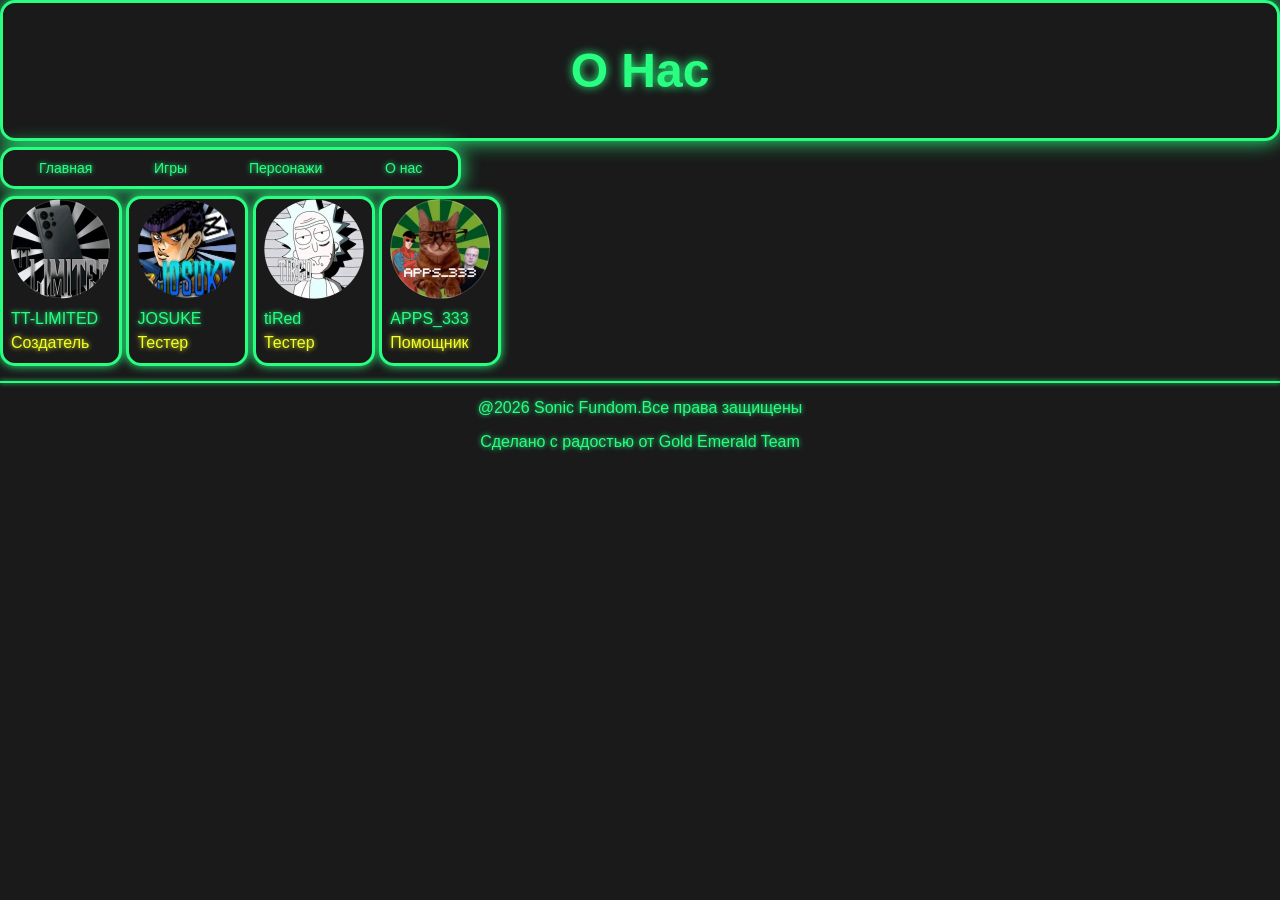
==== authors.html @ 070b8dad "Rename autors.html to authors.html" ====
<!DOCTYPE html><html lang="ru">
    <head>
        <meta charset="UTF-8">
        <link rel="preload" href="fonts/PressStart2P-Regular.ttf" as="font" type="font/ttf" crossorigin>
        <meta name="description" content="Фандом по  Сонику в котором есть много обсуждений и игр">
        <meta name="viewport" content="width=device-width, initial-scale=1.0">
        <meta name="author" content="LIMITED">
        <link rel="icon" type="image/png" href="favicon.png">
        <link rel="apple-touch-icon" href="favicon.png">
        <title>Sonic Fundom</title>
        <link rel="stylesheet" href="style.css">
        <script src="script.js" defer></script>
    </head>
    <body>
        <header>
            <h2>О Нас</h2>
        </header>
        <nav>
            <a href="index.html">Главная</a>
            <a href="#">Игры</a>
            <a href="#">Персонажи</a>
            <a href="autors.html">О нас</a>
        </nav>
        <main>
            <section class="wb">
                <img src="Screenshot_20260914_182554_TikTok.webp" alt="Кольцо" width="100" height="100">
                <p>TT-LIMITED</p>
                <p class="soz">Создатель</p>
            </section>
            <section class="wb">
                <img src="IMG_20260913_214917_098.webp" alt="JOSUKE" width="100" height="100">
                <p>JOSUKE</p>
                <p class="soz">Тестер</p>
            </section>
            <section class="wb">
                <img src="IMG_20260913_214917_100.webp" alt="tiRed" width="100" height="100">
                <p>tiRed</p>
                <p class="soz">Тестер</p>
            </section>
            <section class="wb">
                <img src="Screenshot_20260914_182535_TikTok.webp" alt="noname" width="100" height="100">
                <p>APPS_333</p>
                <p class="soz">Помощник</p>
            </section>
            </section>
        </main>
        <hr><footer><p class="abc">@2026 Sonic Fundom.Все права защищены</p><p class="abc">Сделано с радостью от Gold Emerald Team</p></footer>
    </body>
</html>
---- style.css ----
@font-face {
    font-family: 'Press Start 2P';
    src: url(PressStart2P-Regular.ttf) format('truetype');
    font-display: swap;
}
body {background-color:rgb(26, 26, 26);
    margin: 0;padding: 0;
    font-family: 'Press Start 2P', sans-serif;
    color: rgb(40, 255, 129);
    text-shadow: 0 0 5px rgb(40, 255, 129)
}
header {
    background-color: rgb(26, 26, 26);
    padding: 0px 20px;
    border-bottom: 3px solid rgb(40, 255, 129);
    border-radius: 15px;
    border: 3px solid rgb(40, 255, 129);
    box-shadow: 0 0 20px rgb(40, 255, 129);
    color: rgb(40, 255, 129);
    font-size: 32px;
    margin: 0;
    text-shadow: 0 0 10px rgb(40, 255, 129);
    text-align: center;
    font-family: 'Press Start 2P', sans-serif;
    display: flex;
    align-items: center;
    gap: 15px;
    justify-content: center;
}
.ring {
    width: 30px;
    height: 30px;
    filter: drop-shadow(0 0 10px #f0ff25);
    animation: blink 1s infinite;
}
nav {
    display: inline-flex;
    justify-content: center;
    gap: 30px;
    padding: 0 20px;
    background-color: rgb(26, 26, 26);
    border-bottom: 3px solid rgb(40, 255, 129);
    /*text-shadow: 0 0 5px rgb(40, 255, 129);*/
    box-shadow: 0 0 20px rgb(40, 255, 129);
    border-radius: 15px;
    border: 3px solid rgb(40, 255, 129);
    margin: 0;
    margin-top: 6px;
    width: fit-content;
}
nav a {
    color: rgb(40, 255, 129);
    text-decoration: none;
    font-family: 'Press Start 2P', sans-serif;
    font-size: 14px;
    padding: 8px 14px;
    border: 2px solid transparent;
    transition: transform 0.3s ease, box-shadow 0.3s ease;
    will-change: transform, box-shadow;
}
nav a:hover {
    color: rgb(26, 26, 26);
    background-color: rgb(40, 255, 129);
    border: 2px solid rgb(40, 255, 129);
    box-shadow: 0 0 15px rgb(40, 255, 129);
    border-radius: 8px;
}
.fac {
    border: solid 2px rgb(40, 255, 129);
    border-radius: 15px;
    padding: 20px;
    margin: 20px auto;
    max-width: 600px;
    text-align: left;
    box-shadow: 0 0 15px rgb(40, 255, 129);
}
.fac ul {
    color: #ccffcc;
    line-height: 1.8;
    padding-left: 25px;
}
.fac li{
    margin-bottom: 10px;
}
@keyframes blink {
    0% {opacity: 1;}
    50% {opacity: 0;}
    100% {opacity: 1;}
}
header h2 {
    animation: blink 1s infinite;
    font-family: 'Press Start 2P', sans-serif;
    color: rgb(40, 255, 129);
}
main h1 {
    font-family: 'Press Start 2P', sans-serif;
    text-align: center;
    font-size: 48px;
    text-shadow: 0 0 10px rgb(40, 255, 129);
}
main h3 {
    text-shadow: 0 0 5px rgb(40, 255, 129);
}
.abc {
    text-align: center;
}
.abc h1 {
    width: fit-content;
}
main {
    text-align: left;
}
.wb {
    display: inline-block;
    background-color: rgb(26, 26, 26);
    border: 3px solid rgb(40, 255, 129);
    border-radius: 15px;
    padding: 0 8px;
    color: rgb(40, 255, 129);
    box-shadow: 0 0 10px rgb(40, 255, 129);
    text-shadow: 0 0 5px rgb(40, 255, 129);
    text-align: left;
    line-height: 0.5;
    margin: 7px 0;
}
.soz {
    color: #f0ff25;
    text-shadow: 0 0 5px #f0ff25;
}
hr {
    font-family: 'Press Start 2P';
    text-shadow: 0 0 5px rgb(40, 255, 129);
    color: rgb(40, 255, 129);
    box-shadow: 0 0 5px rgb(40, 255, 129);
    border: none;
    border-top: 2px solid rgb(40, 255, 129)
}
@media (max-width: 768px) {
    body {
        padding: 15px;
        font-size: 14px;
    }
    header {
        flex-direction: column;
        gap: 10px;
        padding: 10px;
    }
    header h2 {
        font-size: 18px;
        text-align: center;
    }
    .ring {
        width: 30px;
        height: 30px;
    }
    nav {
        flex-direction: row;
        flex-wrap: wrap;
        gap: 5px;
        padding: 10px 0;
        justify-content: center;
    }
    nav a {
        font-size: 12px;
        padding: 5px 10px;
    }
    main {
        padding: 10px;
    }
    h2 {
        font-size: 18px;
    }
    p {
        font-size: 10px;
        margin: 10px 0;
        padding: 0 5px;
    }
    footer {
        font-size: 8px;
        padding: 10px;
    }
    main h1 {
        font-size: 30px;
        max-width: 100%;
    }
}
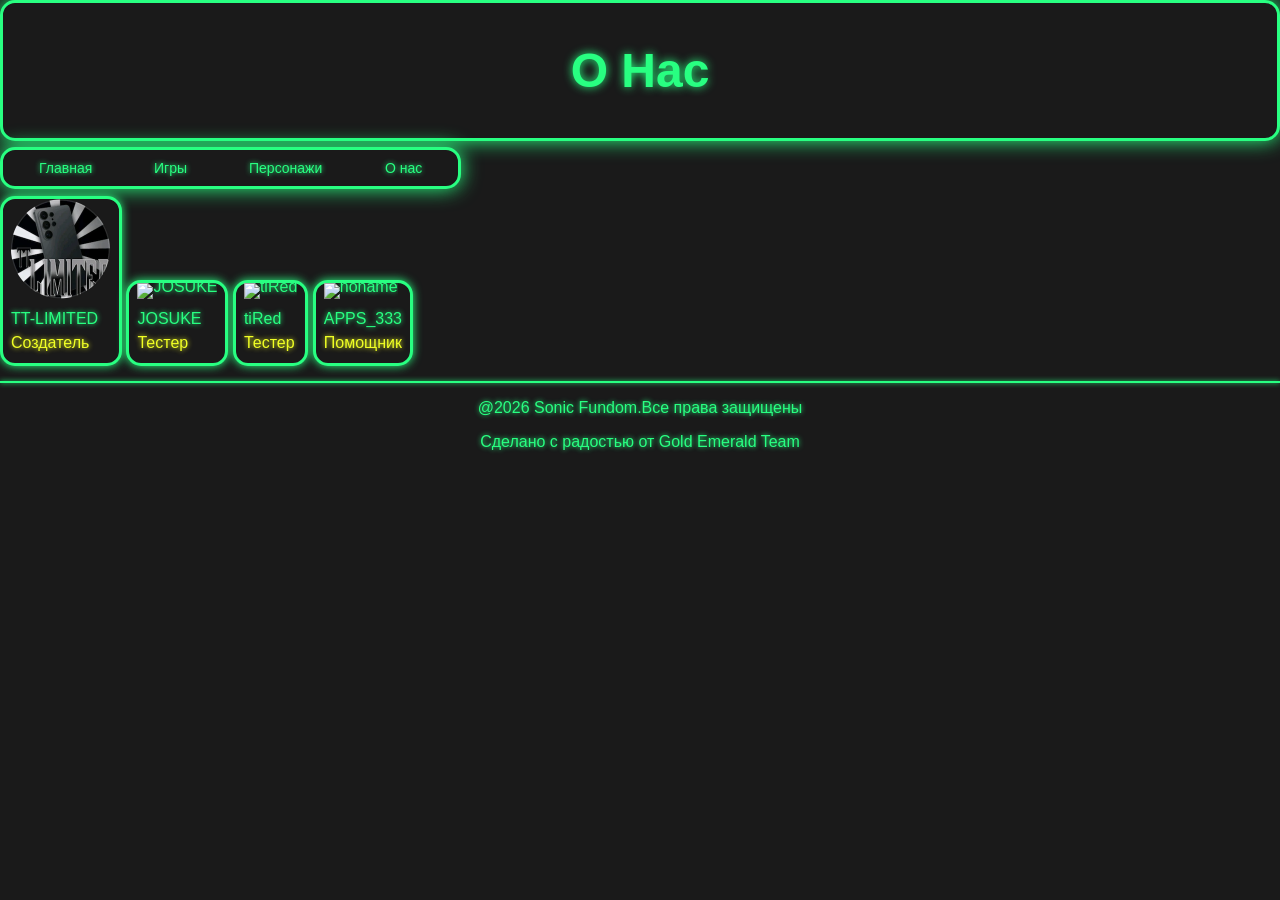
==== commit ffc71e60: "Update authors.html" ====
--- a/authors.html
+++ b/authors.html
@@ -17,13 +17,13 @@
         </header>
         <nav>
             <a href="index.html">Главная</a>
-            <a href="#">Игры</a>
+            <a href="games.html">Игры</a>
             <a href="#">Персонажи</a>
-            <a href="autors.html">О нас</a>
+            <a href="authors.html">О нас</a>
         </nav>
         <main>
             <section class="wb">
-                <img src="Screenshot_20260914_182554_TikTok.webp" alt="Кольцо" width="100" height="100">
+                <img src="photos/Screenshot_20260914_182554_TikTok.webp" alt="Кольцо" width="100" height="100">
                 <p>TT-LIMITED</p>
                 <p class="soz">Создатель</p>
             </section>
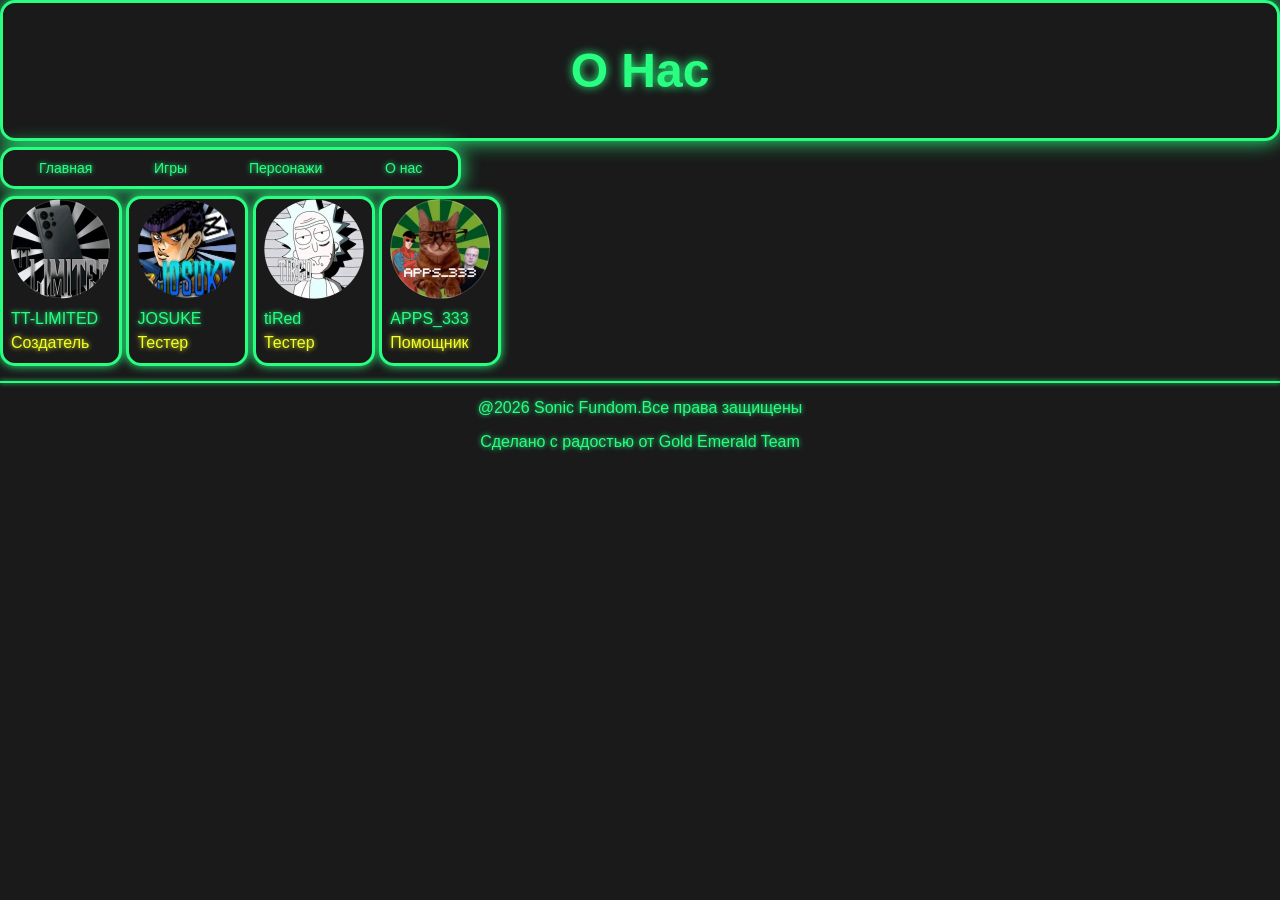
==== commit 96e08718: "Update authors.html" ====
--- a/authors.html
+++ b/authors.html
@@ -28,17 +28,17 @@
                 <p class="soz">Создатель</p>
             </section>
             <section class="wb">
-                <img src="IMG_20260913_214917_098.webp" alt="JOSUKE" width="100" height="100">
+                <img src="photos/IMG_20260913_214917_098.webp" alt="JOSUKE" width="100" height="100">
                 <p>JOSUKE</p>
                 <p class="soz">Тестер</p>
             </section>
             <section class="wb">
-                <img src="IMG_20260913_214917_100.webp" alt="tiRed" width="100" height="100">
+                <img src="photos/IMG_20260913_214917_100.webp" alt="tiRed" width="100" height="100">
                 <p>tiRed</p>
                 <p class="soz">Тестер</p>
             </section>
             <section class="wb">
-                <img src="Screenshot_20260914_182535_TikTok.webp" alt="noname" width="100" height="100">
+                <img src="photos/Screenshot_20260914_182535_TikTok.webp" alt="noname" width="100" height="100">
                 <p>APPS_333</p>
                 <p class="soz">Помощник</p>
             </section>
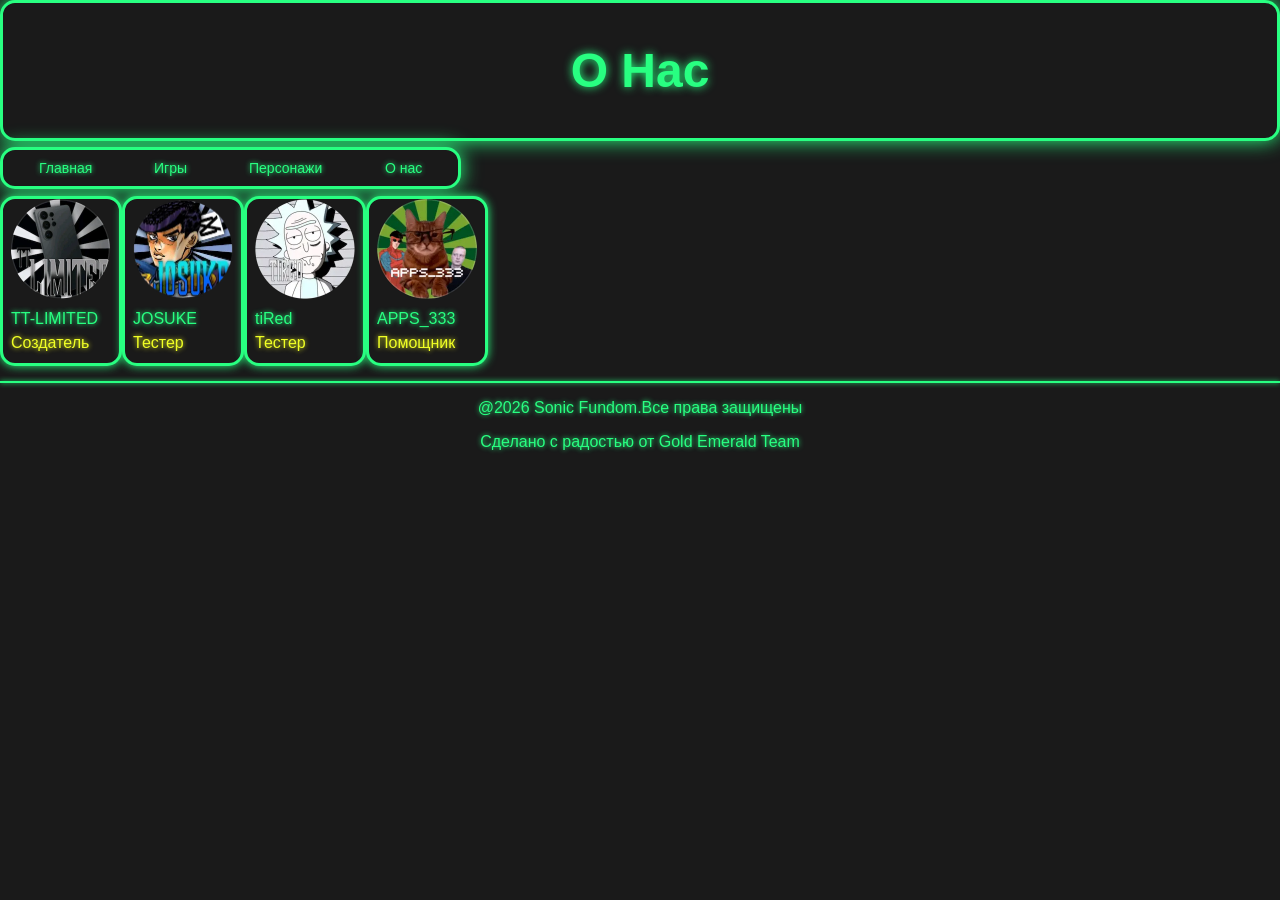
==== commit 50b1aca3: "Update authors.html" ====
--- a/authors.html
+++ b/authors.html
@@ -1,49 +1 @@
-<!DOCTYPE html><html lang="ru">
-    <head>
-        <meta charset="UTF-8">
-        <link rel="preload" href="fonts/PressStart2P-Regular.ttf" as="font" type="font/ttf" crossorigin>
-        <meta name="description" content="Фандом по  Сонику в котором есть много обсуждений и игр">
-        <meta name="viewport" content="width=device-width, initial-scale=1.0">
-        <meta name="author" content="LIMITED">
-        <link rel="icon" type="image/png" href="favicon.png">
-        <link rel="apple-touch-icon" href="favicon.png">
-        <title>Sonic Fundom</title>
-        <link rel="stylesheet" href="style.css">
-        <script src="script.js" defer></script>
-    </head>
-    <body>
-        <header>
-            <h2>О Нас</h2>
-        </header>
-        <nav>
-            <a href="index.html">Главная</a>
-            <a href="games.html">Игры</a>
-            <a href="#">Персонажи</a>
-            <a href="authors.html">О нас</a>
-        </nav>
-        <main>
-            <section class="wb">
-                <img src="photos/Screenshot_20260914_182554_TikTok.webp" alt="Кольцо" width="100" height="100">
-                <p>TT-LIMITED</p>
-                <p class="soz">Создатель</p>
-            </section>
-            <section class="wb">
-                <img src="photos/IMG_20260913_214917_098.webp" alt="JOSUKE" width="100" height="100">
-                <p>JOSUKE</p>
-                <p class="soz">Тестер</p>
-            </section>
-            <section class="wb">
-                <img src="photos/IMG_20260913_214917_100.webp" alt="tiRed" width="100" height="100">
-                <p>tiRed</p>
-                <p class="soz">Тестер</p>
-            </section>
-            <section class="wb">
-                <img src="photos/Screenshot_20260914_182535_TikTok.webp" alt="noname" width="100" height="100">
-                <p>APPS_333</p>
-                <p class="soz">Помощник</p>
-            </section>
-            </section>
-        </main>
-        <hr><footer><p class="abc">@2026 Sonic Fundom.Все права защищены</p><p class="abc">Сделано с радостью от Gold Emerald Team</p></footer>
-    </body>
-</html>
+<!DOCTYPE html><html lang="ru"><head><meta charset="UTF-8"><link rel="preload" href="fonts/PressStart2P-Regular.ttf" as="font" type="font/ttf" crossorigin><meta name="description" content="Фандом по Сонику в котором есть много обсуждений и игр"><meta name="viewport" content="width=device-width, initial-scale=1.0"><meta name="author" content="LIMITED"><link rel="icon" type="image/png" href="photos/favicon.png"><link rel="apple-touch-icon" href="favicon.png"><title>О нас|Gold Emerald Team|Sonic Fundom</title><link rel="stylesheet" href="style.css"><script src="script.js" defer></script></head><body><header><h2>О Нас</h2></header><nav><a href="index.html">Главная</a><a href="games.html">Игры</a><a href="#">Персонажи</a><a href="authors.html">О нас</a></nav><main><section class="wb"><img src="photos/Screenshot_20260914_182554_TikTok.webp" alt="Кольцо" width="100" height="100"><p>TT-LIMITED</p><p class="soz">Создатель</p></section><section class="wb"><img src="photos/IMG_20260913_214917_098.webp" alt="JOSUKE" width="100" height="100"><p>JOSUKE</p><p class="soz">Тестер</p></section><section class="wb"><img src="photos/IMG_20260913_214917_100.webp" alt="tiRed" width="100" height="100"><p>tiRed</p><p class="soz">Тестер</p></section><section class="wb"><img src="photos/Screenshot_20260914_182535_TikTok.webp" alt="noname" width="100" height="100"><p>APPS_333</p><p class="soz">Помощник</p></section></section></main><hr><footer><p class="abc">@2026 Sonic Fundom.Все права защищены</p><p class="abc">Сделано с радостью от Gold Emerald Team</p></footer></body></html>
--- a/style.css
+++ b/style.css
@@ -97,6 +97,20 @@
     text-align: center;
     font-size: 48px;
     text-shadow: 0 0 10px rgb(40, 255, 129);
+.sr {
+    width: 62.5px;
+    height: 73px;
+    background-image: url('icons/sonic-run.png');
+    background-repeat: no-repeat;
+    background-size: 250px 73px;       /* вся картинка целиком */
+    animation: sonic-run 0.4s steps(4) infinite;
+    image-rendering: pixelated;
+}
+
+@keyframes sr {
+    from { background-position: 0 0; }
+    to   { background-position: -250px 0; }   /* вся ширина картинки */
+}
 }
 main h3 {
     text-shadow: 0 0 5px rgb(40, 255, 129);
